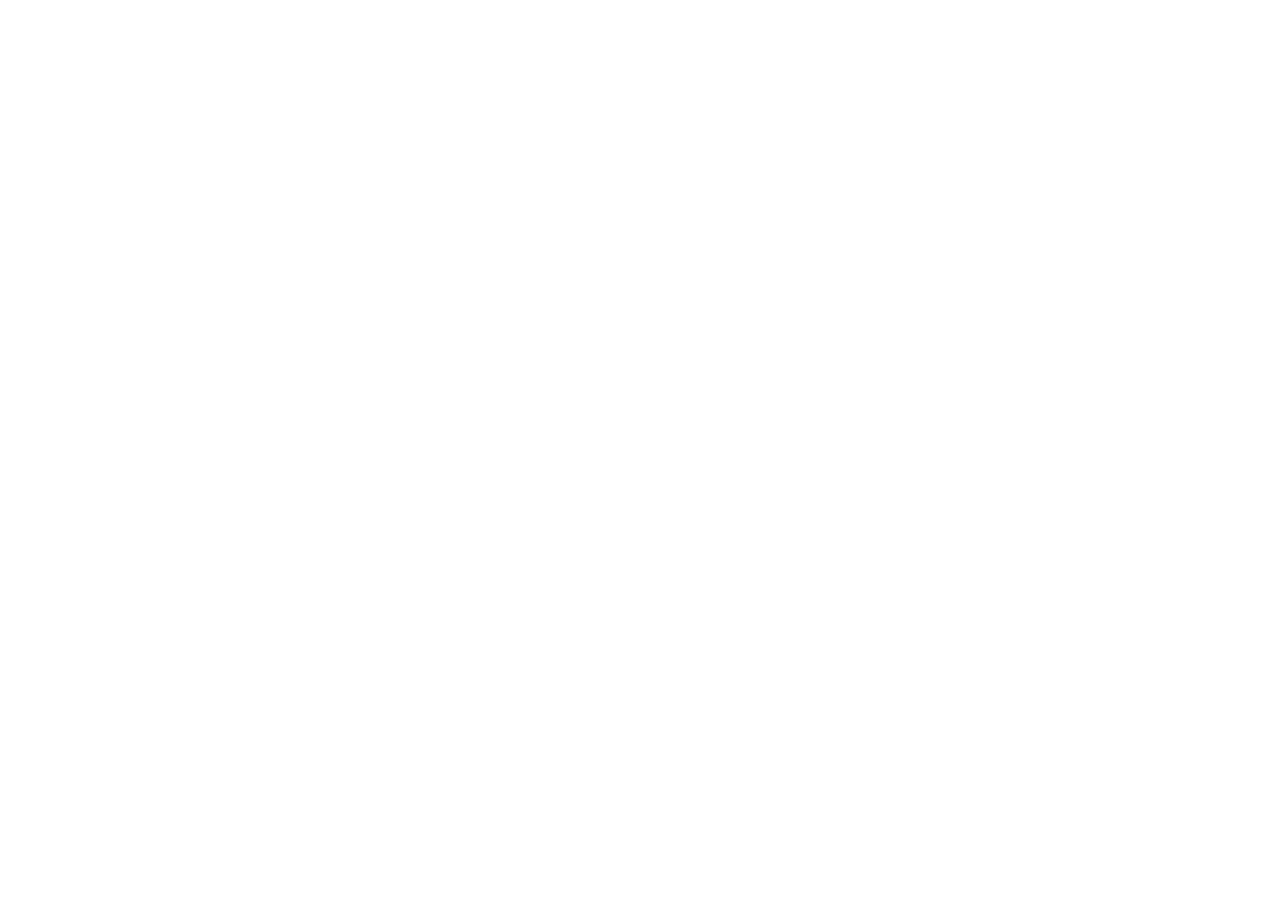
==== index.html @ 6ff6c239 "init" ====
<!DOCTYPE html>
<html lang="en">
<head>
    <meta charset="UTF-8">
    <meta name="viewport" content="width=device-width, initial-scale=1.0">
    <title>Document</title>
</head>
<body>
  

</body>
</html>
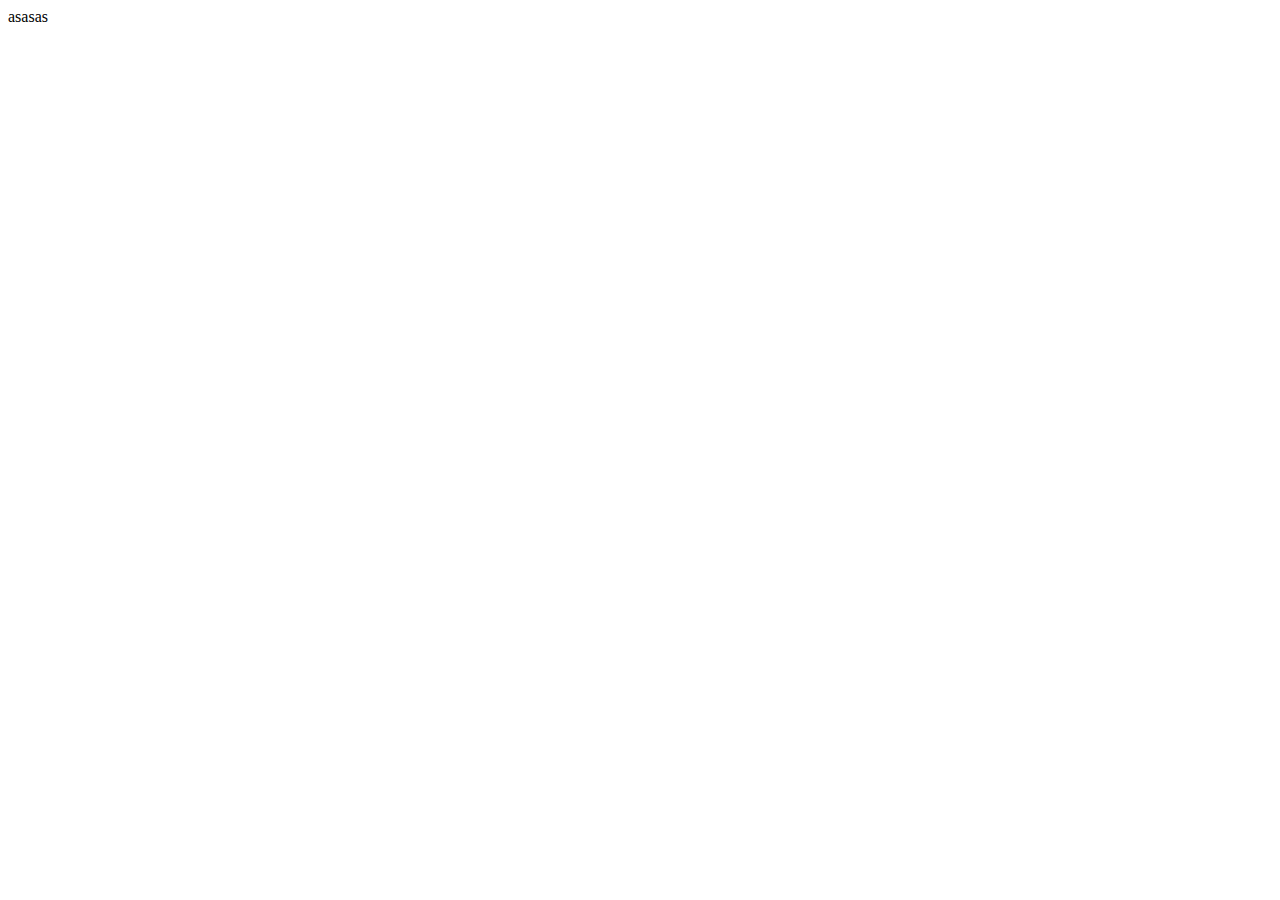
==== commit a66e1324: "init" ====
--- a/index.html
+++ b/index.html
@@ -7,6 +7,6 @@
 </head>
 <body>
   
-
+asasas
 </body>
 </html>